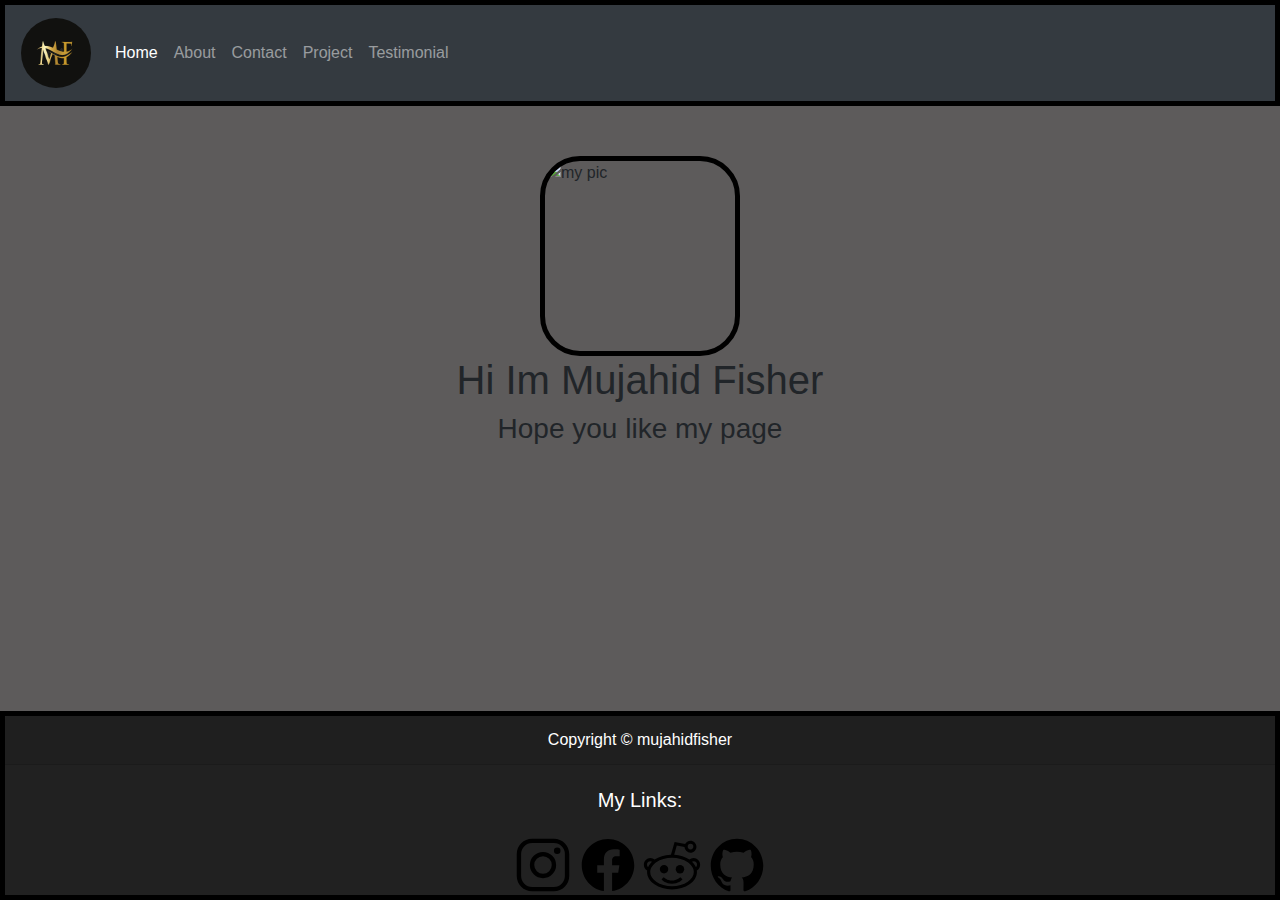
==== index.html @ da5665cf "day 2" ====
<!DOCTYPE html>
<html lang="en">
<head>
    <meta charset="UTF-8">
    <meta http-equiv="X-UA-Compatible" content="IE=edge">
    <meta name="viewport" content="width=device-width, initial-scale=1.0">
    <link rel="stylesheet" href="css/index.css">
    <link rel="stylesheet" href="https://cdn.jsdelivr.net/npm/bootstrap@4.0.0/dist/css/bootstrap.min.css" integrity="sha384-Gn5384xqQ1aoWXA+058RXPxPg6fy4IWvTNh0E263XmFcJlSAwiGgFAW/dAiS6JXm" crossorigin="anonymous">
    <title>HOME</title>
</head>
<header>
    <nav class="navbar navbar-expand-lg navbar navbar-dark bg-dark">
        <a class="navbar-brand" href="/index.html">
            <img src="./img/logo.jpg" width="70" height="70" alt="logo" style="border-radius: 50%;" loading="lazy">
        </a>
        <button class="navbar-toggler" type="button" data-toggle="collapse" data-target="#navbarSupportedContent" aria-controls="navbarSupportedContent" aria-expanded="false" aria-label="Toggle navigation">
          <span class="navbar-toggler-icon"></span>
        </button>
        
        <div class="collapse navbar-collapse" id="navbarSupportedContent">
          <ul class="navbar-nav mr-auto">
            <li class="nav-item active">
              <a class="nav-link" href="./index.html">Home <span class="sr-only">(current)</span></a>
            </li>
            <br>
            <li class="nav-item">
              <a class="nav-link" href="/html/about.html">About</a>
            </li>
            <br>
            <li class="nav-item">
              <a class="nav-link" href="/html/contact.html">Contact</a>
            </li>
            <br>
            <li class="nav-item">
              <a class="nav-link" href="/html/projects.html">Project</a>
            </li>
            <br>
            <li class="nav-item">
              <a class="nav-link" href="/html/testimonials.html">Testimonial</a>
            </li>
          </ul>
        </div>
      </nav>
</header>
<main>
    <script src="https://code.jquery.com/jquery-3.2.1.slim.min.js" integrity="sha384-KJ3o2DKtIkvYIK3UENzmM7KCkRr/rE9/Qpg6aAZGJwFDMVNA/GpGFF93hXpG5KkN" crossorigin="anonymous"></script>
    <script src="https://cdn.jsdelivr.net/npm/popper.js@1.12.9/dist/umd/popper.min.js" integrity="sha384-ApNbgh9B+Y1QKtv3Rn7W3mgPxhU9K/ScQsAP7hUibX39j7fakFPskvXusvfa0b4Q" crossorigin="anonymous"></script>
    <script src="https://cdn.jsdelivr.net/npm/bootstrap@4.0.0/dist/js/bootstrap.min.js" integrity="sha384-JZR6Spejh4U02d8jOt6vLEHfe/JQGiRRSQQxSfFWpi1MquVdAyjUar5+76PVCmYl" crossorigin="anonymous"></script>
    
    <img class="profile" src="./img/my profile pic.jpg" alt="my pic" loading="lazy">
    <h1>Hi Im Mujahid Fisher</h1>
    <h3>Hope you like my page</h3>

</main>
<div class="footer">
  <div class="card-header">
    Copyright &copy; mujahidfisher
  </div>
  <div class="card-body">
    <blockquote class="blockquote mb-0">
      My Links:
  </div>
  <a class="link" href="https://www.instagram.com/mujifish/"><img class="icons" src="./img/logo-instagram.svg" alt="instagram" loading="lazy"></a>
  <a class="link" href="https://www.facebook.com/mujahid.fisher.5/"><img class="icons" src="./img/logo-facebook.svg" alt="facebook" loading="lazy"></a>
  <a class="link" href="https://www.reddit.com/"><img class="icons" src="./img/logo-reddit.svg" alt="reddit" loading="lazy"></a>
  <a class="link" href="https://github.com/mujahidfisher/"><img class="icons" src="./img/logo-github.svg" alt="github" loading="lazy"></a>
</div>
</html>
---- css/index.css ----
.navbar {
    text-align: center !important;
    border: black solid 5px;
}
body {
    background-color: rgb(93, 91, 91)!important;
    
}
.footer {
    background-color: rgb(33, 33, 33);
    text-align: center;
    position: absolute;
    min-height: 0% !important;
    color: white;
    padding-bottom: 0rem;
    bottom: 0;
    width: 100%;
    border: black solid 5px;
    
}
 .icons { 
    height: 60px;
    width: 60px;
}
.profile {
    height: 200px;
    width: 200px;
    display: block;
    margin-top: 50px;
    margin-left: auto;
    margin-right: auto;
    border-radius: 20%;
    border: black solid 5px;
}
h1 {
    text-align: center;
}
h3 {
    text-align: center;
}
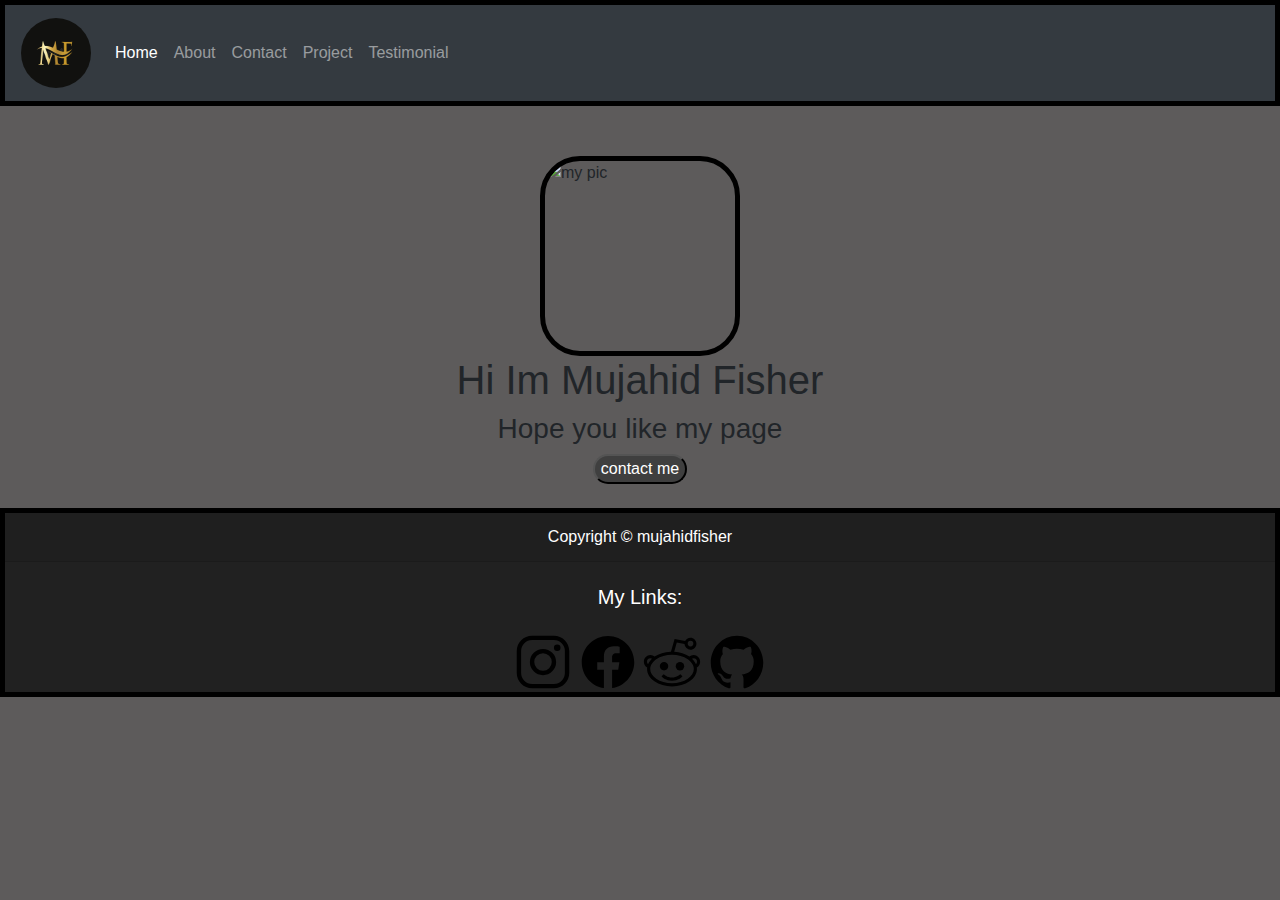
==== commit da55befe: "day3 work" ====
--- a/index.html
+++ b/index.html
@@ -50,7 +50,10 @@
     <img class="profile" src="./img/my profile pic.jpg" alt="my pic" loading="lazy">
     <h1>Hi Im Mujahid Fisher</h1>
     <h3>Hope you like my page</h3>
-
+    <div style="display: flex; justify-content: center;">
+    <button class="btn1"><a href="./html/contact.html" style="text-decoration: none; color: white;">contact me</a></button>
+    </div>
+    <br>
 </main>
 <div class="footer">
   <div class="card-header">
--- a/css/index.css
+++ b/css/index.css
@@ -9,11 +9,10 @@
 .footer {
     background-color: rgb(33, 33, 33);
     text-align: center;
-    position: absolute;
     min-height: 0% !important;
     color: white;
     padding-bottom: 0rem;
-    bottom: 0;
+    bottom: 0%;
     width: 100%;
     border: black solid 5px;
     
@@ -38,4 +37,9 @@
 h3 {
     text-align: center;
 }
+.btn1 {
+    background-color: rgb(63, 63, 63);
+    color: white;
+    border-radius: 2rem;
+}
 
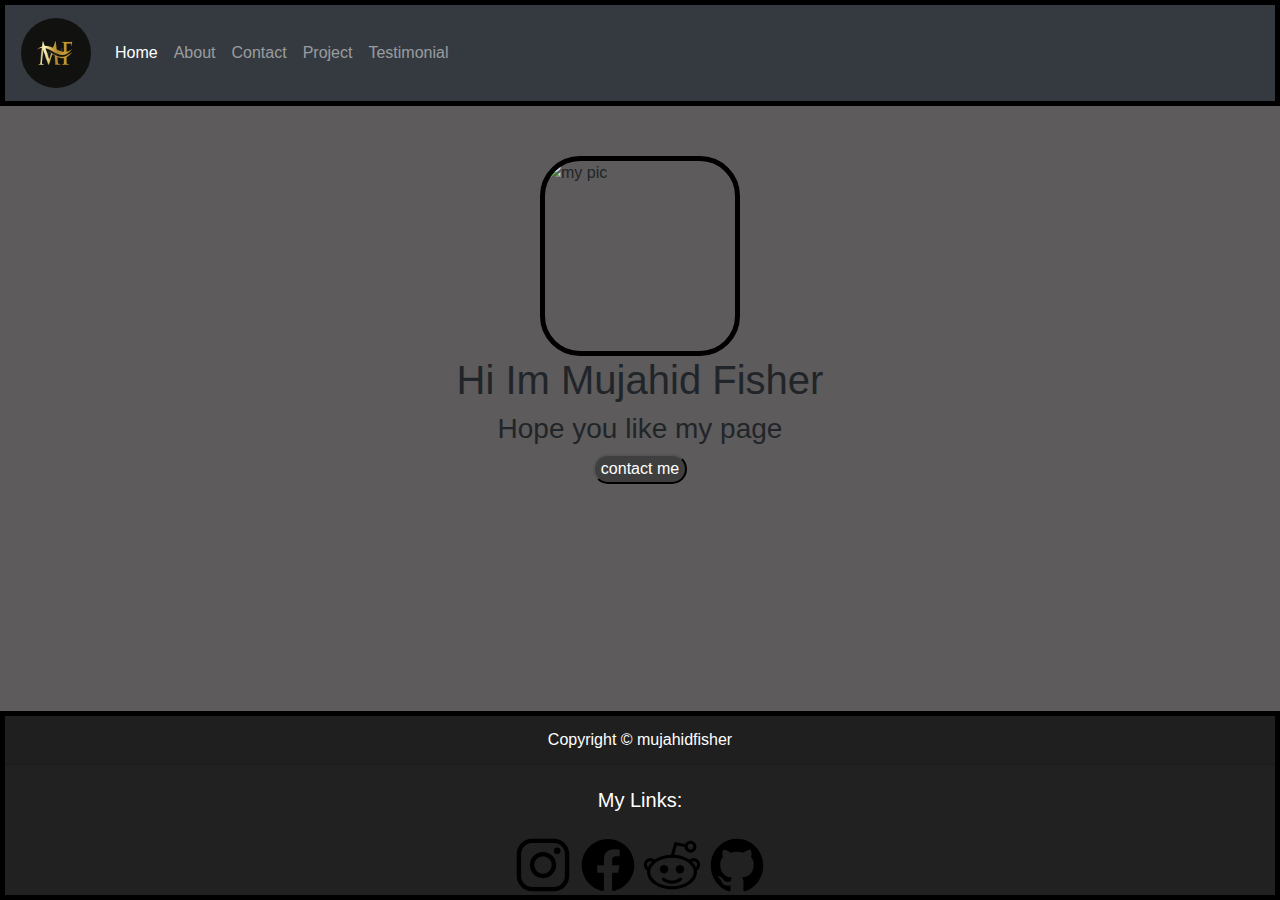
==== commit a9ac4e50: "deleted scroll" ====
--- a/index.html
+++ b/index.html
@@ -8,6 +8,13 @@
     <link rel="stylesheet" href="https://cdn.jsdelivr.net/npm/bootstrap@4.0.0/dist/css/bootstrap.min.css" integrity="sha384-Gn5384xqQ1aoWXA+058RXPxPg6fy4IWvTNh0E263XmFcJlSAwiGgFAW/dAiS6JXm" crossorigin="anonymous">
     <title>HOME</title>
 </head>
+<body>
+<style>
+    ::-webkit-scrollbar{
+        display: none;
+    }
+</style>
+
 <header>
     <nav class="navbar navbar-expand-lg navbar navbar-dark bg-dark">
         <a class="navbar-brand" href="/index.html">
@@ -68,4 +75,5 @@
   <a class="link" href="https://www.reddit.com/"><img class="icons" src="./img/logo-reddit.svg" alt="reddit" loading="lazy"></a>
   <a class="link" href="https://github.com/mujahidfisher/"><img class="icons" src="./img/logo-github.svg" alt="github" loading="lazy"></a>
 </div>
+</body>
 </html>--- a/css/index.css
+++ b/css/index.css
@@ -12,10 +12,9 @@
     min-height: 0% !important;
     color: white;
     padding-bottom: 0rem;
-    bottom: 0%;
     width: 100%;
     border: black solid 5px;
-    
+    margin-top: 10%;
 }
  .icons { 
     height: 60px;
@@ -30,7 +29,25 @@
     margin-right: auto;
     border-radius: 20%;
     border: black solid 5px;
+    animation: pulse-black 2s infinite;
 }
+@keyframes pulse-black {
+    0% {
+      transform: scale(0.95);
+      box-shadow: 0 0 0 0 black;
+    }
+    
+    70% {
+      transform: scale(1);
+      box-shadow: 0 0 0 10px rgba(142, 68, 173, 0);
+    }
+    
+    100% {
+      transform: scale(0.95);
+      box-shadow: 0 0 0 0 rgba(142, 68, 173, 0);
+    }
+  }
+
 h1 {
     text-align: center;
 }
@@ -41,5 +58,29 @@
     background-color: rgb(63, 63, 63);
     color: white;
     border-radius: 2rem;
+    animation: pulse-black 2s infinite;
+}
+@keyframes pulse-black {
+    0% {
+      transform: scale(0.95);
+      box-shadow: 0 0 0 0 black;
+    }
+    
+    70% {
+      transform: scale(1);
+      box-shadow: 0 0 0 10px rgba(142, 68, 173, 0);
+    }
+    
+    100% {
+      transform: scale(0.95);
+      box-shadow: 0 0 0 0 rgba(142, 68, 173, 0);
+    }
+  }
+@media screen and (min-width: 390px){
+    .footer{
+        position: fixed;
+        bottom: 0%;
+
+    }
 }
 
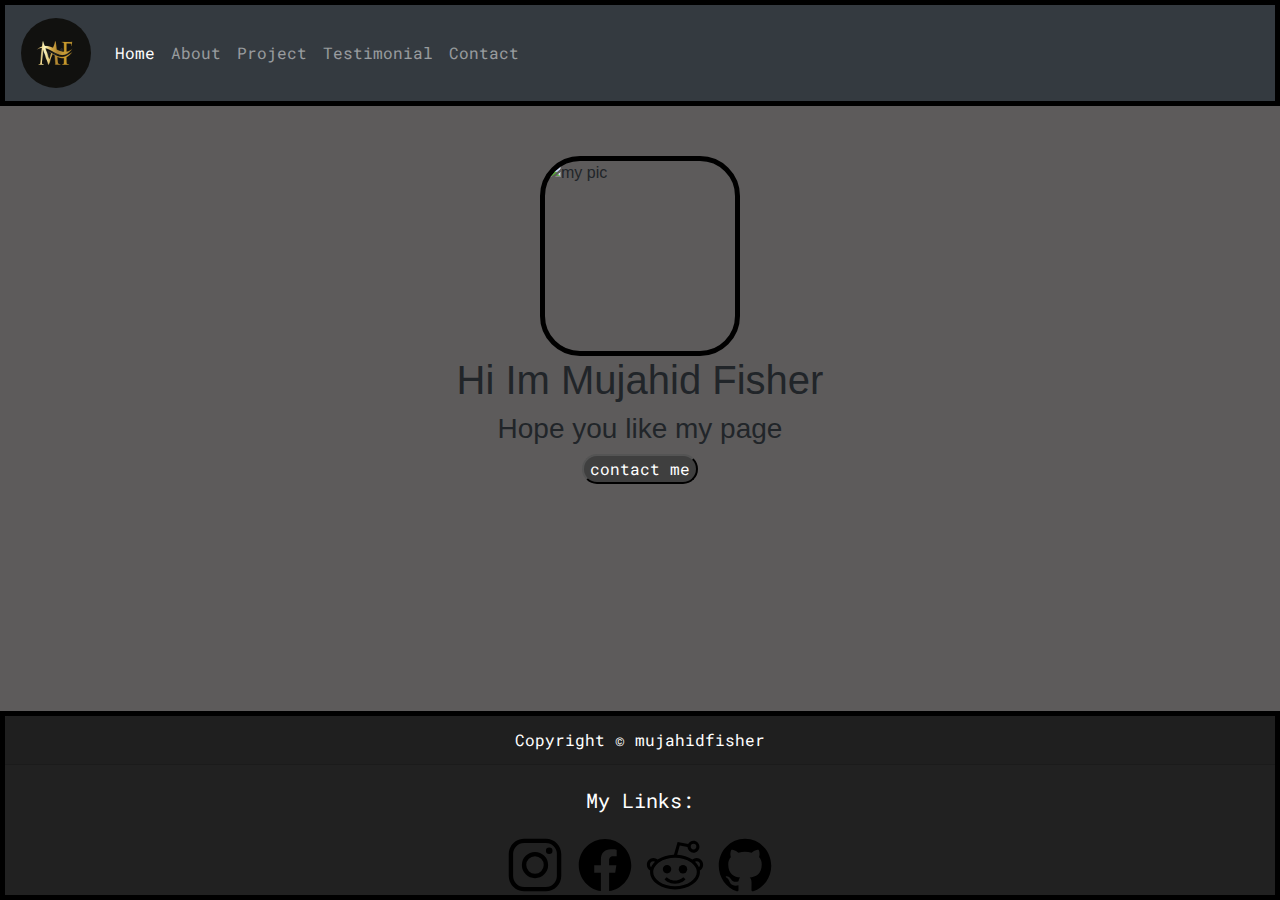
==== commit 54334ba6: "put contacts at the end of the navbar" ====
--- a/index.html
+++ b/index.html
@@ -32,11 +32,7 @@
             <br>
             <li class="nav-item">
               <a class="nav-link" href="/html/about.html">About</a>
-            </li>
-            <br>
-            <li class="nav-item">
-              <a class="nav-link" href="/html/contact.html">Contact</a>
-            </li>
+            </li>           
             <br>
             <li class="nav-item">
               <a class="nav-link" href="/html/projects.html">Project</a>
@@ -44,6 +40,10 @@
             <br>
             <li class="nav-item">
               <a class="nav-link" href="/html/testimonials.html">Testimonial</a>
+            </li>
+            <br>
+            <li class="nav-item">
+              <a class="nav-link" href="/html/contact.html">Contact</a>
             </li>
           </ul>
         </div>
--- a/css/index.css
+++ b/css/index.css
@@ -1,10 +1,17 @@
+@import url('https://fonts.googleapis.com/css2?family=Roboto+Mono&display=swap');
+
+
 .navbar {
     text-align: center !important;
-    border: black solid 5px;
+    border: black solid 5px !important;
 }
 body {
     background-color: rgb(93, 91, 91)!important;
     
+}
+
+div {
+  font-family: 'Roboto Mono', monospace;
 }
 .footer {
     background-color: rgb(33, 33, 33);
@@ -76,7 +83,7 @@
       box-shadow: 0 0 0 0 rgba(142, 68, 173, 0);
     }
   }
-@media screen and (min-width: 390px){
+@media screen and (min-width: 300px){
     .footer{
         position: fixed;
         bottom: 0%;
